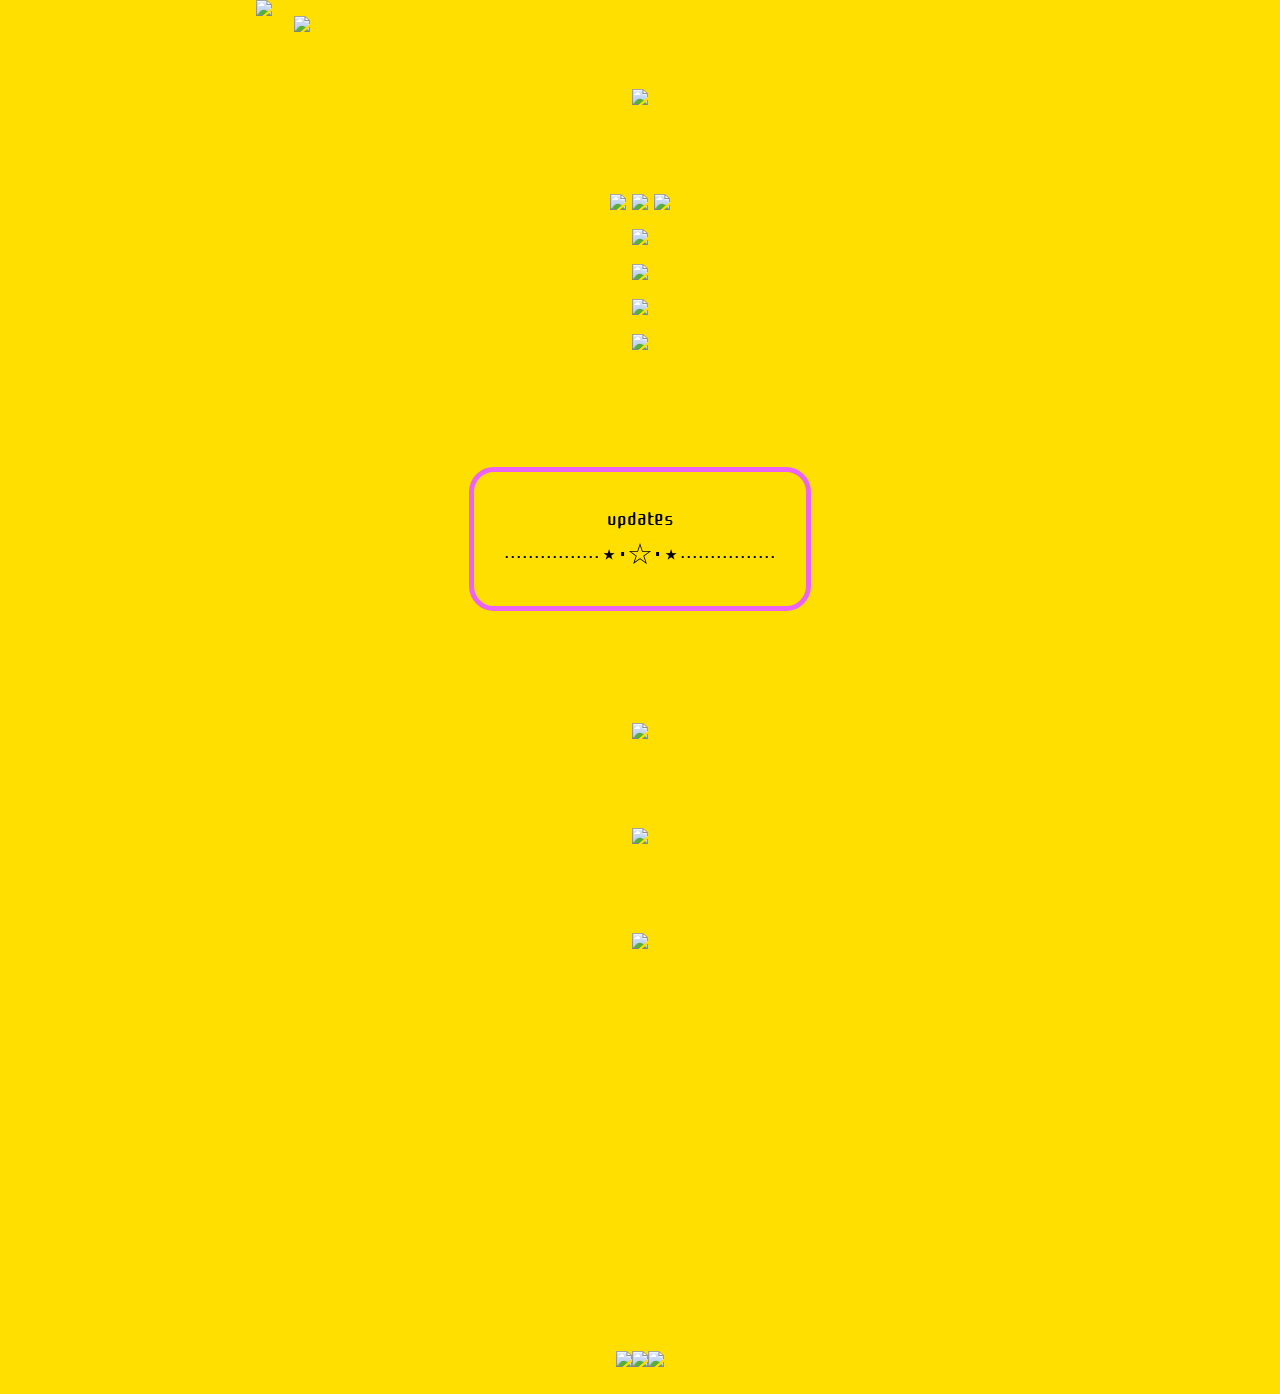
==== index.html @ 69721faf "Update index.html" ====
<!DOCTYPE html>
<html>
  <head>
    <link rel="preconnect" href="https://fonts.googleapis.com">
<link rel="preconnect" href="https://fonts.gstatic.com" crossorigin>
<link href="https://fonts.googleapis.com/css2?family=Cute+Font&display=swap" rel="stylesheet">
    <style type="text/css">
body { 
  margin-top: 0px;
  margin-right: 0px;
  margin-bottom: 0px;
  margin-left: 0px
}
    </style>
    <meta name="viewport" content="width=device-width, initial-scale=1.0">
  <style>
    
.container {
  display: grid;
  grid-template-columns: auto;
  place-items: center;
  padding: 30px;
  margin-left: 4vw;
  margin-right: 4vw;
  max-width: 100%;
  row-gap: 30px;
}
    @media (min-width:1000px) {
    .container {
        margin-left: 20vw;
        margin-right: 20vw;
    }
}
.container > div {
  padding: 20px;
  font-size: 4vw;
  text-align: center;
}
     @media (min-width:1000px) {
    .container > div {
        font-size: 2.25vw;
    }
}
.zoom:hover {
  transform: scale(1.1); 
  transition: transform .2s
}

       

 
.layout {
  width: 100%;
  display: grid;
  grid:
    "header" 
    "main" 
    "footer"
    / 100%;
  background-color:#FFDF00;
  font-family: "Cute Font", sans-serif;
  font-weight: 400;
  font-style: normal;
}


  
.box1 {
  padding: 10px;
  max-width: 300%;
  max-height: 100%;
}
.box2 {
  border: 5px solid #ED64F5;
  padding: 30px;
  max-width: 100%;
  max-height: 300px;
  border-radius: 25px;
  overflow:auto;
}
.updates {
  text-align: left;    
    }
.header { grid-area: header; 
  align-items: center;
  max-width: 100%;
  margin-left: 4vw;
  margin-right: 4vw;
}
    @media (min-width:1000px) {
    .header {
        margin-left: 20vw;
        margin-right: 20vw;
    }
}
.center {
  display: block;
  margin-left: auto;
  margin-right: auto;
  max-width: 100%;
}
.main { grid-area: main;
  font-size: 22px;
  justify-self: center;
}

.footer { grid-area: footer; 
  justify-self: center;
}
a {
  color: #FF74ED;
}  
</style>
    

    
<body>
  
<section class="layout">
  <div class="header">
    <a href="https://wifinails.com"><img src="https://i.postimg.cc/59BQDXBD/wifi-1640-x-600-px-4.png" width="100%" class="center"></a>
    <img src="https://i10.glitter-graphics.org/pub/2648/2648460yqj3pf44k3.gif" width="90%" class="center"></img>
  </div>
  
  <div class="main">
    <div class="container">
  <div><img src="https://i.postimg.cc/jdjf0837/book-1000-x-1000-px-8.png" width="70%"></div>
      <div><img src="https://web.archive.org/web/20091020201242/http://geocities.com/SunsetStrip/Exhibit/3391/spinning_globe2.gif">   <img src="https://artwork.neocities.org/photos/night/14.gif">   <img src="https://web.archive.org/web/20091020201242/http://geocities.com/SunsetStrip/Exhibit/3391/spinning_globe2.gif"><br><img src="https://99gifshop.neocities.org/items/1/adance2.gif"><br><img src="https://artwork.neocities.org/photos/oldweb/cool.gif"><br><img src="https://web.archive.org/web/20091027133446if_/http://geocities.com/babybluedolphin44/HWHANDWITHLONGNAILS.gif"><br><img src="https://99gifshop.neocities.org/items/5/star_003b.gif"><br><br></div>
    
      
      <div><div class="box2"> updates<br>················⋆⋅☆⋅⋆················<br> <div class="updates"><div id="statuscafe"><div id="statuscafe-username"></div><div id="statuscafe-content"></div></div><script src="https://status.cafe/current-status.js?name=wifinails" defer></script> </div></div></div>
  <div><br><a href="https://tally.so/r/mOyyza" target="_blank"><div class="zoom"><img src="https://i.ibb.co/84RYK3V4/1.png" width="100%"></img></div></a></div>
  <div><a href="https://wifinails.com/info" target="_blank"><div class="zoom"><img src="https://i.ibb.co/rK2mYf91/2.png"  width="70%"></img></div></a></div>
      
  <div><a href="https://instagram.com/wifinails" target="_blank"><div class="zoom"><img src="https://i.ibb.co/S4MrtNtT/5.png" width="100%"></img></div></a>
</div>
 
</div>
    
    </div>
  <br>
  <div class="footer">
 <br><br><br><br><br><br><br><br><br><br><br><br><br><br><br><br><br><div><a href="https://www.youtube.com/watch?v=t38sMO7Q6Uo" target="_blank"><img src="https://web.archive.org/web/20090729045049/http://www.geocities.com/raveofkandie/aliennew.gif" width="50vw"></a><a href="mailto:hello@wifinails.com" target="_blank"><img src="https://artwork.neocities.org/photos/night/pinkemail_ball.gif" width="80vw"></a><a href="https://90s.myretrotvs.com/#qcE-zCg9ck8" target="_blank"><img src="https://artwork.neocities.org/photos/oldweb/staticTV03.gif" width="50vw"></a></div>
   </div>
  </div>
</section>

</body>  
  </head>
</html>
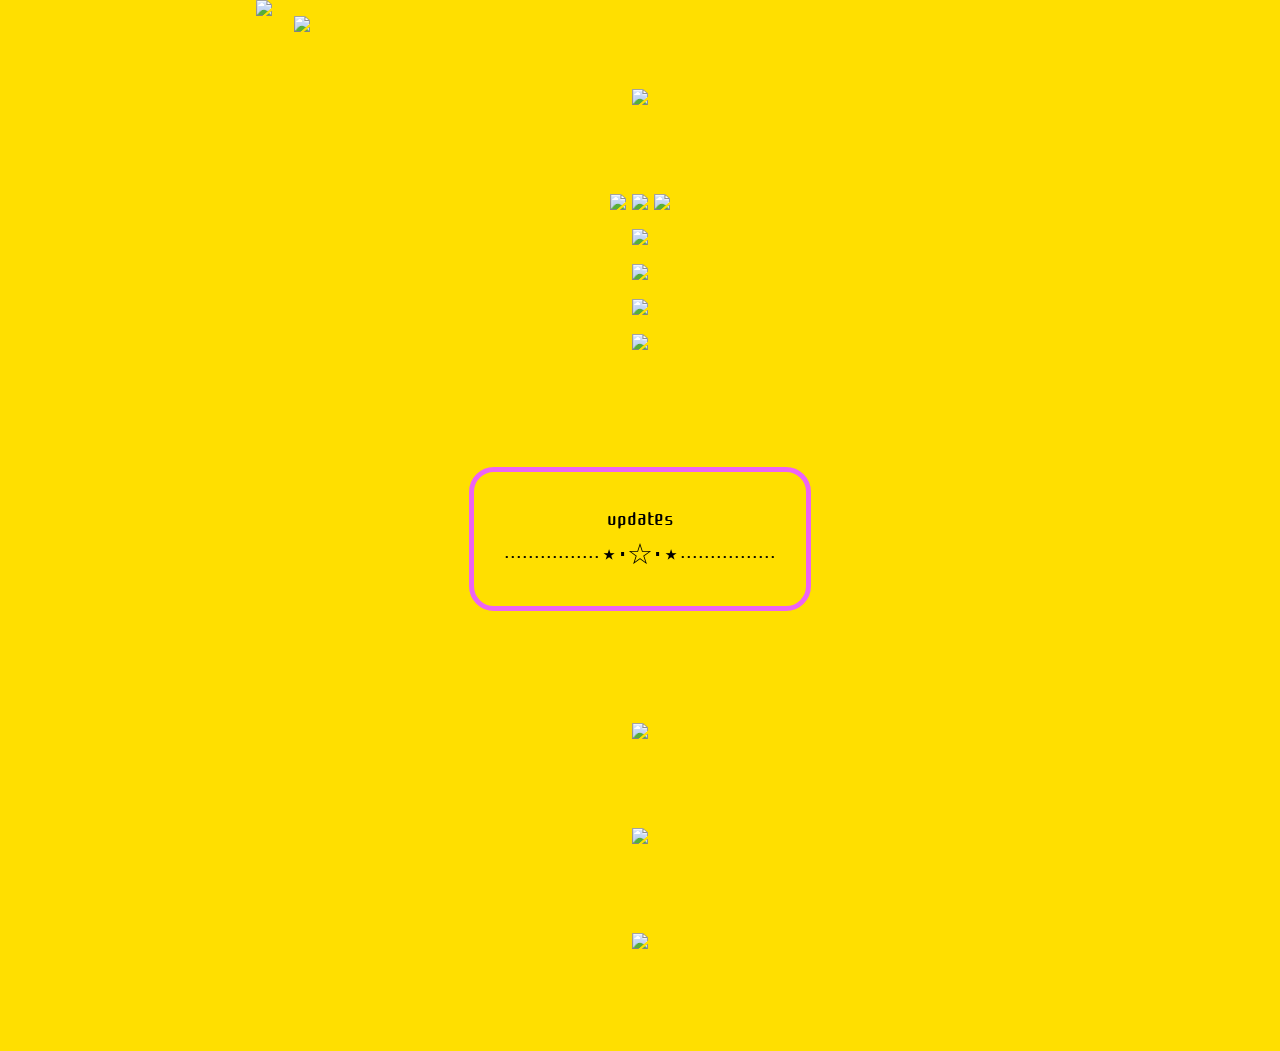
==== commit 0f7dd298: "Update index.html" ====
--- a/index.html
+++ b/index.html
@@ -4,6 +4,7 @@
     <link rel="preconnect" href="https://fonts.googleapis.com">
 <link rel="preconnect" href="https://fonts.gstatic.com" crossorigin>
 <link href="https://fonts.googleapis.com/css2?family=Cute+Font&display=swap" rel="stylesheet">
+    <meta name="theme-color" content="#FFDF00">
     <style type="text/css">
 body { 
   margin-top: 0px;
@@ -140,7 +141,7 @@
     </div>
   <br>
   <div class="footer">
- <br><br><br><br><br><br><br><br><br><br><br><br><br><br><br><br><br><div><a href="https://www.youtube.com/watch?v=t38sMO7Q6Uo" target="_blank"><img src="https://web.archive.org/web/20090729045049/http://www.geocities.com/raveofkandie/aliennew.gif" width="50vw"></a><a href="mailto:hello@wifinails.com" target="_blank"><img src="https://artwork.neocities.org/photos/night/pinkemail_ball.gif" width="80vw"></a><a href="https://90s.myretrotvs.com/#qcE-zCg9ck8" target="_blank"><img src="https://artwork.neocities.org/photos/oldweb/staticTV03.gif" width="50vw"></a></div>
+ <br></div>
    </div>
   </div>
 </section>
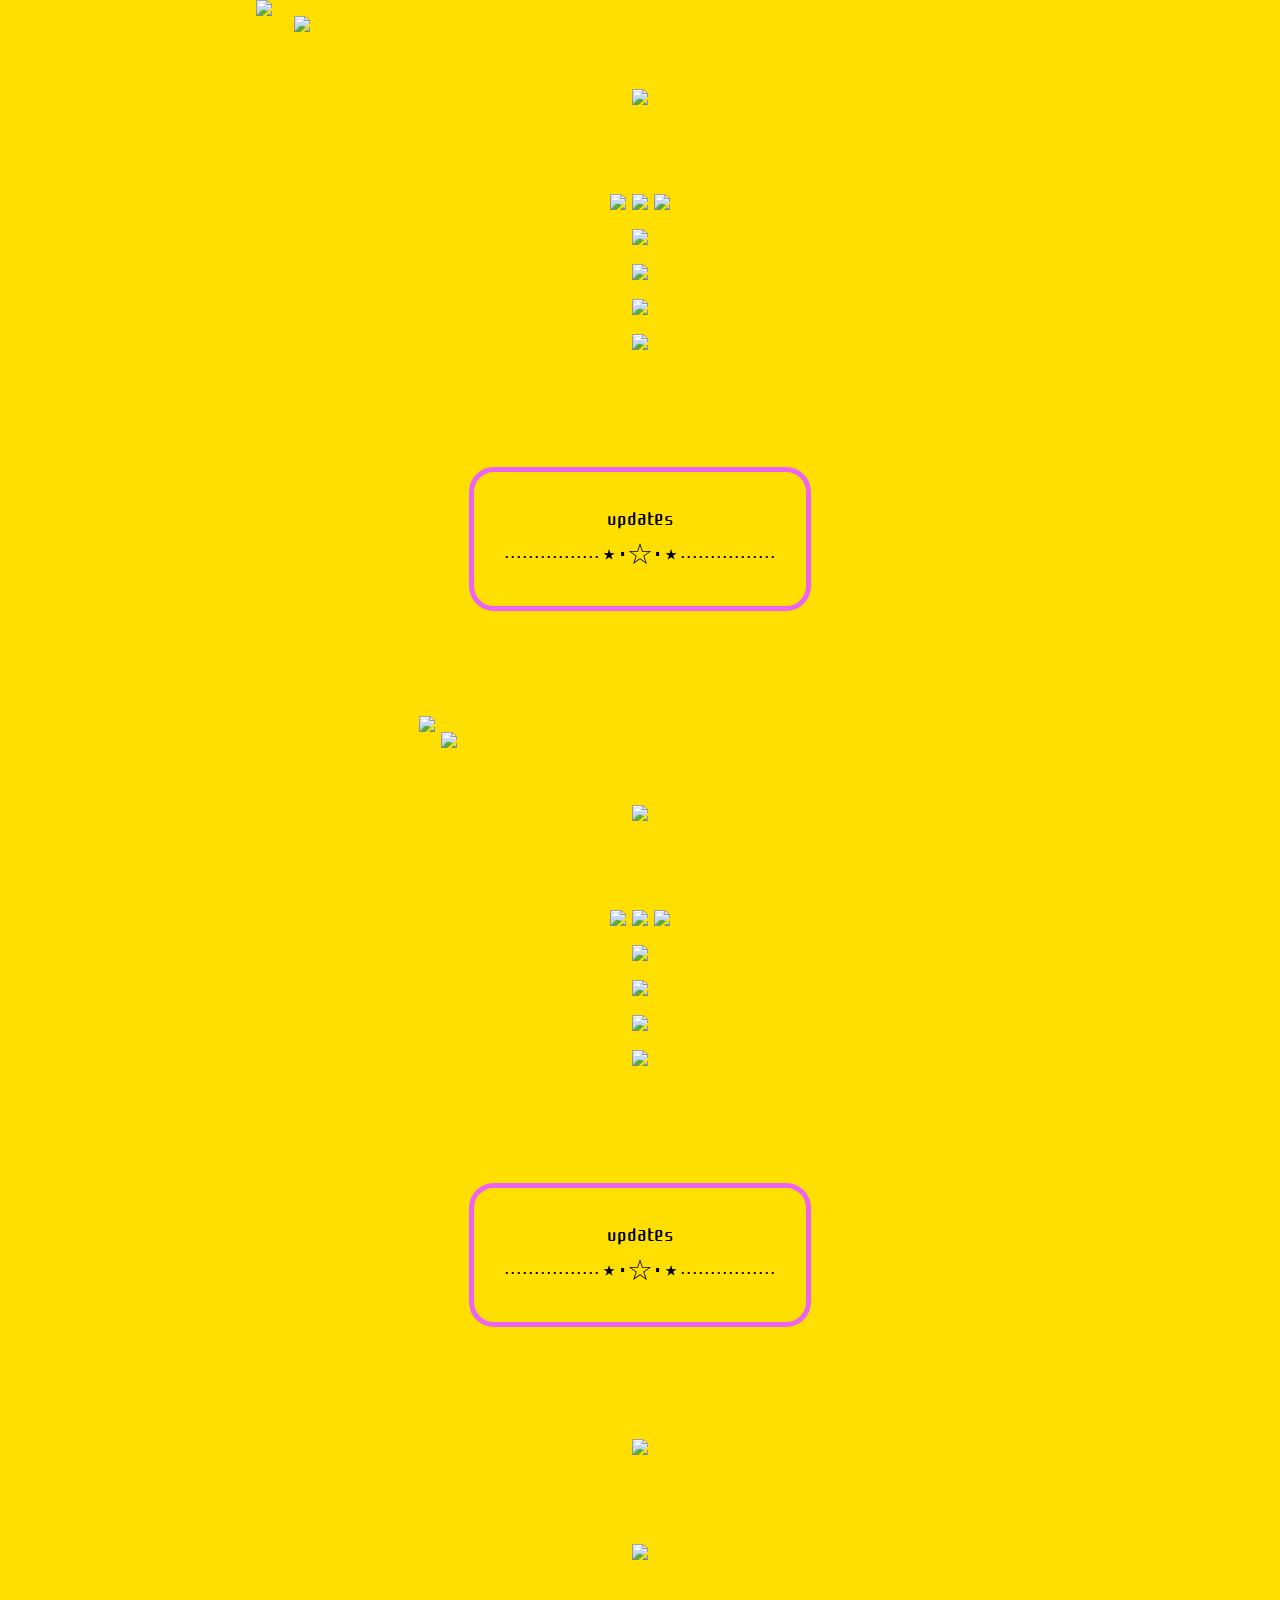
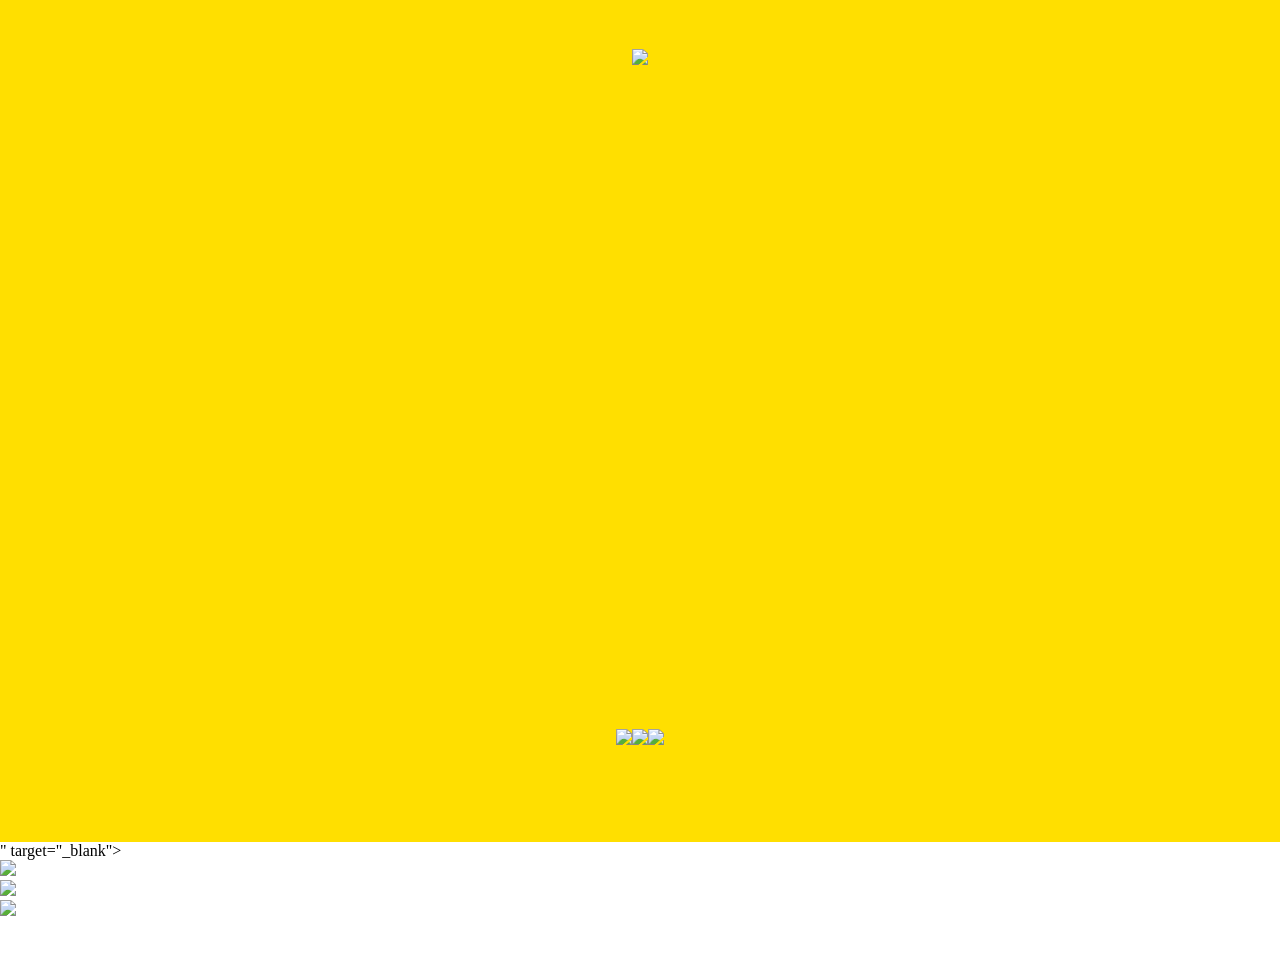
==== commit e60cdb2e: "Update index.html" ====
--- a/index.html
+++ b/index.html
@@ -130,7 +130,157 @@
     
       
       <div><div class="box2"> updates<br>················⋆⋅☆⋅⋆················<br> <div class="updates"><div id="statuscafe"><div id="statuscafe-username"></div><div id="statuscafe-content"></div></div><script src="https://status.cafe/current-status.js?name=wifinails" defer></script> </div></div></div>
-  <div><br><a href="https://tally.so/r/mOyyza" target="_blank"><div class="zoom"><img src="https://i.ibb.co/84RYK3V4/1.png" width="100%"></img></div></a></div>
+  <div><br><a href="<!DOCTYPE html>
+<html>
+  <head>
+    <link rel="preconnect" href="https://fonts.googleapis.com">
+<link rel="preconnect" href="https://fonts.gstatic.com" crossorigin>
+<link href="https://fonts.googleapis.com/css2?family=Cute+Font&display=swap" rel="stylesheet">
+    <meta name="theme-color" content="#FFDF00">
+    <style type="text/css">
+body { 
+  margin-top: 0px;
+  margin-right: 0px;
+  margin-bottom: 0px;
+  margin-left: 0px
+}
+    </style>
+    <meta name="viewport" content="width=device-width, initial-scale=1.0">
+  <style>
+    
+.container {
+  display: grid;
+  grid-template-columns: auto;
+  place-items: center;
+  padding: 30px;
+  margin-left: 4vw;
+  margin-right: 4vw;
+  max-width: 100%;
+  row-gap: 30px;
+}
+    @media (min-width:1000px) {
+    .container {
+        margin-left: 20vw;
+        margin-right: 20vw;
+    }
+}
+.container > div {
+  padding: 20px;
+  font-size: 4vw;
+  text-align: center;
+}
+     @media (min-width:1000px) {
+    .container > div {
+        font-size: 2.25vw;
+    }
+}
+.zoom:hover {
+  transform: scale(1.1); 
+  transition: transform .2s
+}
+
+       
+
+ 
+.layout {
+  width: 100%;
+  display: grid;
+  grid:
+    "header" 
+    "main" 
+    "footer"
+    / 100%;
+  background-color:#FFDF00;
+  font-family: "Cute Font", sans-serif;
+  font-weight: 400;
+  font-style: normal;
+}
+
+
+  
+.box1 {
+  padding: 10px;
+  max-width: 300%;
+  max-height: 100%;
+}
+.box2 {
+  border: 5px solid #ED64F5;
+  padding: 30px;
+  max-width: 100%;
+  max-height: 300px;
+  border-radius: 25px;
+  overflow:auto;
+}
+.updates {
+  text-align: left;    
+    }
+.header { grid-area: header; 
+  align-items: center;
+  max-width: 100%;
+  margin-left: 4vw;
+  margin-right: 4vw;
+}
+    @media (min-width:1000px) {
+    .header {
+        margin-left: 20vw;
+        margin-right: 20vw;
+    }
+}
+.center {
+  display: block;
+  margin-left: auto;
+  margin-right: auto;
+  max-width: 100%;
+}
+.main { grid-area: main;
+  font-size: 22px;
+  justify-self: center;
+}
+
+.footer { grid-area: footer; 
+  justify-self: center;
+}
+a {
+  color: #FF74ED;
+}  
+</style>
+    
+
+    
+<body>
+  
+<section class="layout">
+  <div class="header">
+    <a href="https://wifinails.com"><img src="https://i.postimg.cc/59BQDXBD/wifi-1640-x-600-px-4.png" width="100%" class="center"></a>
+    <img src="https://i10.glitter-graphics.org/pub/2648/2648460yqj3pf44k3.gif" width="90%" class="center"></img>
+  </div>
+  
+  <div class="main">
+    <div class="container">
+  <div><img src="https://i.postimg.cc/jdjf0837/book-1000-x-1000-px-8.png" width="70%"></div>
+      <div><img src="https://web.archive.org/web/20091020201242/http://geocities.com/SunsetStrip/Exhibit/3391/spinning_globe2.gif">   <img src="https://artwork.neocities.org/photos/night/14.gif">   <img src="https://web.archive.org/web/20091020201242/http://geocities.com/SunsetStrip/Exhibit/3391/spinning_globe2.gif"><br><img src="https://99gifshop.neocities.org/items/1/adance2.gif"><br><img src="https://artwork.neocities.org/photos/oldweb/cool.gif"><br><img src="https://web.archive.org/web/20091027133446if_/http://geocities.com/babybluedolphin44/HWHANDWITHLONGNAILS.gif"><br><img src="https://99gifshop.neocities.org/items/5/star_003b.gif"><br><br></div>
+    
+      
+      <div><div class="box2"> updates<br>················⋆⋅☆⋅⋆················<br> <div class="updates"><div id="statuscafe"><div id="statuscafe-username"></div><div id="statuscafe-content"></div></div><script src="https://status.cafe/current-status.js?name=wifinails" defer></script> </div></div></div>
+  <div><br><a href="https://app.squareup.com/appointments/book/4f0813f3-4bac-4c2e-a865-63e741cdd54d/M6QE70RWW4DXF/start" target="_blank"><div class="zoom"><img src="https://i.ibb.co/84RYK3V4/1.png" width="100%"></img></div></a></div>
+  <div><a href="https://wifinails.com/info" target="_blank"><div class="zoom"><img src="https://i.ibb.co/rK2mYf91/2.png"  width="70%"></img></div></a></div>
+      
+  <div><a href="https://instagram.com/wifinails" target="_blank"><div class="zoom"><img src="https://i.ibb.co/S4MrtNtT/5.png" width="100%"></img></div></a>
+</div>
+ 
+</div>
+    
+    </div>
+  <br>
+  <div class="footer">
+ <br><br><br><br><br><br><br><br><br><br><br><br><br><br><br><br><br><div><a href="https://www.youtube.com/watch?v=t38sMO7Q6Uo" target="_blank"><img src="https://web.archive.org/web/20090729045049/http://www.geocities.com/raveofkandie/aliennew.gif" width="50vw"></a><a href="mailto:hello@wifinails.com" target="_blank"><img src="https://artwork.neocities.org/photos/night/pinkemail_ball.gif" width="80vw"></a><a href="https://90s.myretrotvs.com/#qcE-zCg9ck8" target="_blank"><img src="https://artwork.neocities.org/photos/oldweb/staticTV03.gif" width="50vw"></a></div>
+   </div>
+  </div>
+</section>
+
+</body>  
+  </head>
+</html>" target="_blank"><div class="zoom"><img src="https://i.ibb.co/84RYK3V4/1.png" width="100%"></img></div></a></div>
   <div><a href="https://wifinails.com/info" target="_blank"><div class="zoom"><img src="https://i.ibb.co/rK2mYf91/2.png"  width="70%"></img></div></a></div>
       
   <div><a href="https://instagram.com/wifinails" target="_blank"><div class="zoom"><img src="https://i.ibb.co/S4MrtNtT/5.png" width="100%"></img></div></a>
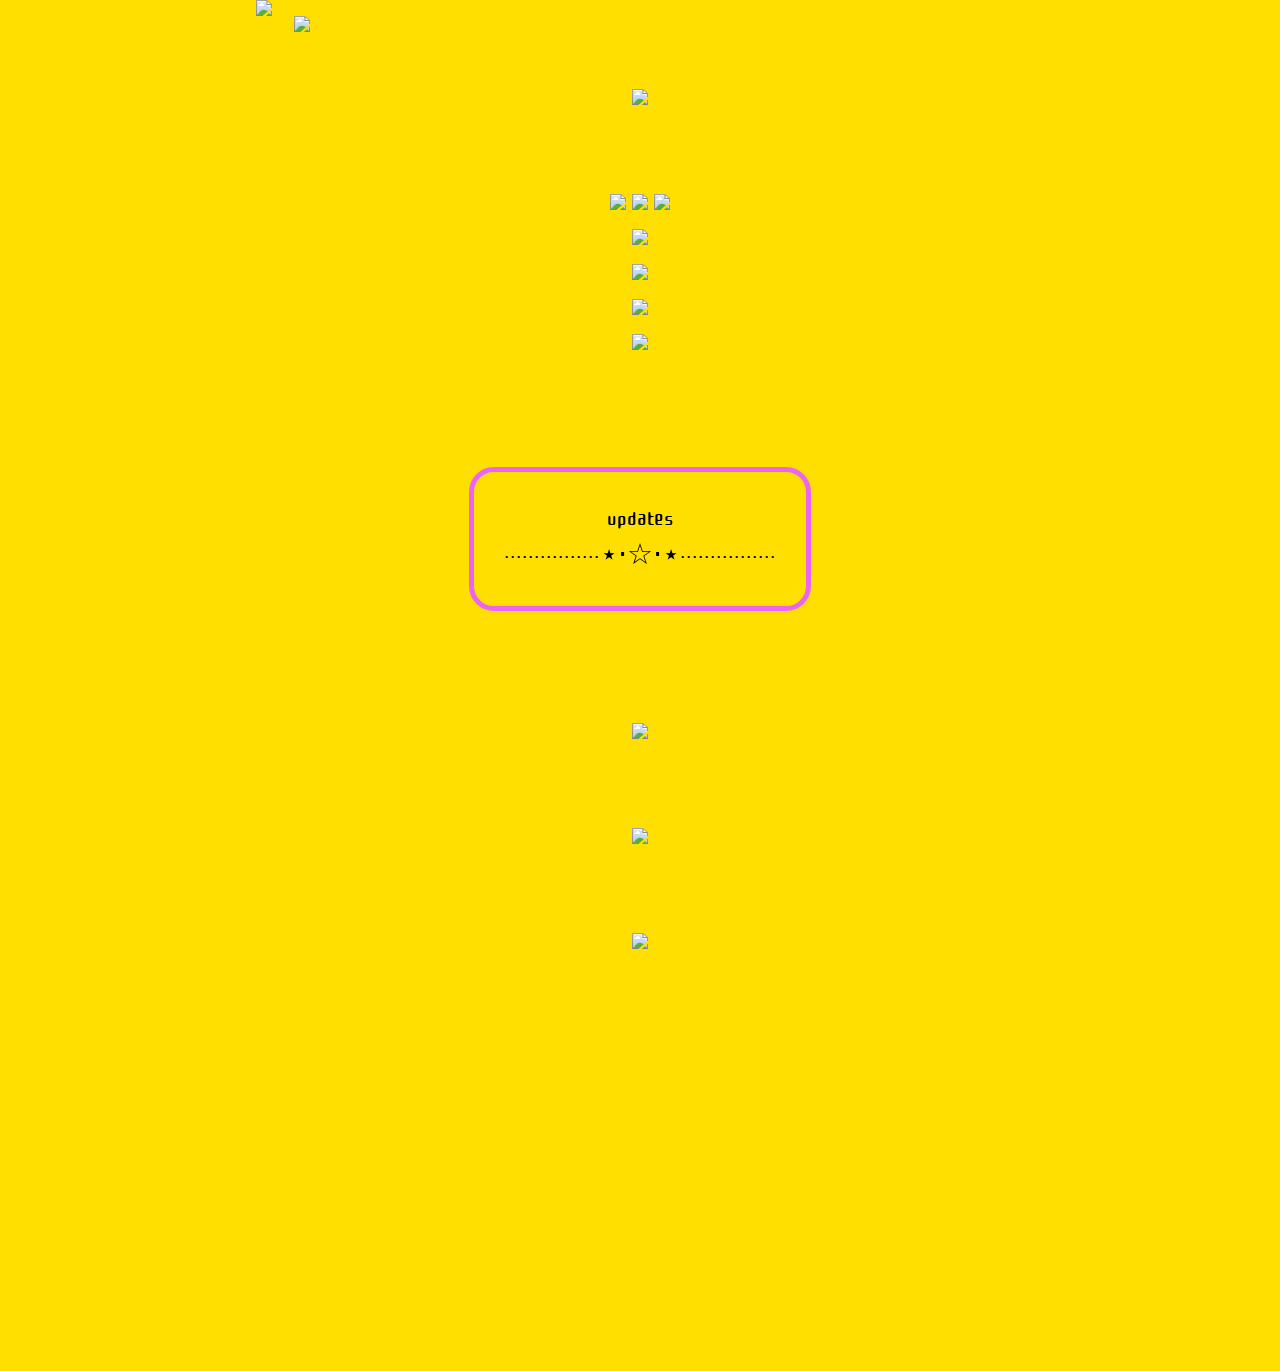
==== commit ffa4ce86: "Update index.html" ====
--- a/index.html
+++ b/index.html
@@ -130,139 +130,7 @@
     
       
       <div><div class="box2"> updates<br>················⋆⋅☆⋅⋆················<br> <div class="updates"><div id="statuscafe"><div id="statuscafe-username"></div><div id="statuscafe-content"></div></div><script src="https://status.cafe/current-status.js?name=wifinails" defer></script> </div></div></div>
-  <div><br><a href="<!DOCTYPE html>
-<html>
-  <head>
-    <link rel="preconnect" href="https://fonts.googleapis.com">
-<link rel="preconnect" href="https://fonts.gstatic.com" crossorigin>
-<link href="https://fonts.googleapis.com/css2?family=Cute+Font&display=swap" rel="stylesheet">
-    <meta name="theme-color" content="#FFDF00">
-    <style type="text/css">
-body { 
-  margin-top: 0px;
-  margin-right: 0px;
-  margin-bottom: 0px;
-  margin-left: 0px
-}
-    </style>
-    <meta name="viewport" content="width=device-width, initial-scale=1.0">
-  <style>
-    
-.container {
-  display: grid;
-  grid-template-columns: auto;
-  place-items: center;
-  padding: 30px;
-  margin-left: 4vw;
-  margin-right: 4vw;
-  max-width: 100%;
-  row-gap: 30px;
-}
-    @media (min-width:1000px) {
-    .container {
-        margin-left: 20vw;
-        margin-right: 20vw;
-    }
-}
-.container > div {
-  padding: 20px;
-  font-size: 4vw;
-  text-align: center;
-}
-     @media (min-width:1000px) {
-    .container > div {
-        font-size: 2.25vw;
-    }
-}
-.zoom:hover {
-  transform: scale(1.1); 
-  transition: transform .2s
-}
-
-       
-
- 
-.layout {
-  width: 100%;
-  display: grid;
-  grid:
-    "header" 
-    "main" 
-    "footer"
-    / 100%;
-  background-color:#FFDF00;
-  font-family: "Cute Font", sans-serif;
-  font-weight: 400;
-  font-style: normal;
-}
-
-
-  
-.box1 {
-  padding: 10px;
-  max-width: 300%;
-  max-height: 100%;
-}
-.box2 {
-  border: 5px solid #ED64F5;
-  padding: 30px;
-  max-width: 100%;
-  max-height: 300px;
-  border-radius: 25px;
-  overflow:auto;
-}
-.updates {
-  text-align: left;    
-    }
-.header { grid-area: header; 
-  align-items: center;
-  max-width: 100%;
-  margin-left: 4vw;
-  margin-right: 4vw;
-}
-    @media (min-width:1000px) {
-    .header {
-        margin-left: 20vw;
-        margin-right: 20vw;
-    }
-}
-.center {
-  display: block;
-  margin-left: auto;
-  margin-right: auto;
-  max-width: 100%;
-}
-.main { grid-area: main;
-  font-size: 22px;
-  justify-self: center;
-}
-
-.footer { grid-area: footer; 
-  justify-self: center;
-}
-a {
-  color: #FF74ED;
-}  
-</style>
-    
-
-    
-<body>
-  
-<section class="layout">
-  <div class="header">
-    <a href="https://wifinails.com"><img src="https://i.postimg.cc/59BQDXBD/wifi-1640-x-600-px-4.png" width="100%" class="center"></a>
-    <img src="https://i10.glitter-graphics.org/pub/2648/2648460yqj3pf44k3.gif" width="90%" class="center"></img>
-  </div>
-  
-  <div class="main">
-    <div class="container">
-  <div><img src="https://i.postimg.cc/jdjf0837/book-1000-x-1000-px-8.png" width="70%"></div>
-      <div><img src="https://web.archive.org/web/20091020201242/http://geocities.com/SunsetStrip/Exhibit/3391/spinning_globe2.gif">   <img src="https://artwork.neocities.org/photos/night/14.gif">   <img src="https://web.archive.org/web/20091020201242/http://geocities.com/SunsetStrip/Exhibit/3391/spinning_globe2.gif"><br><img src="https://99gifshop.neocities.org/items/1/adance2.gif"><br><img src="https://artwork.neocities.org/photos/oldweb/cool.gif"><br><img src="https://web.archive.org/web/20091027133446if_/http://geocities.com/babybluedolphin44/HWHANDWITHLONGNAILS.gif"><br><img src="https://99gifshop.neocities.org/items/5/star_003b.gif"><br><br></div>
-    
-      
-      <div><div class="box2"> updates<br>················⋆⋅☆⋅⋆················<br> <div class="updates"><div id="statuscafe"><div id="statuscafe-username"></div><div id="statuscafe-content"></div></div><script src="https://status.cafe/current-status.js?name=wifinails" defer></script> </div></div></div>
-  <div><br><a href="https://app.squareup.com/appointments/book/4f0813f3-4bac-4c2e-a865-63e741cdd54d/M6QE70RWW4DXF/start" target="_blank"><div class="zoom"><img src="https://i.ibb.co/84RYK3V4/1.png" width="100%"></img></div></a></div>
+  <div><br><a href="https://tally.so/r/mOyyza" target="_blank"><div class="zoom"><img src="https://i.ibb.co/84RYK3V4/1.png" width="100%"></img></div></a></div>
   <div><a href="https://wifinails.com/info" target="_blank"><div class="zoom"><img src="https://i.ibb.co/rK2mYf91/2.png"  width="70%"></img></div></a></div>
       
   <div><a href="https://instagram.com/wifinails" target="_blank"><div class="zoom"><img src="https://i.ibb.co/S4MrtNtT/5.png" width="100%"></img></div></a>
@@ -273,25 +141,7 @@
     </div>
   <br>
   <div class="footer">
- <br><br><br><br><br><br><br><br><br><br><br><br><br><br><br><br><br><div><a href="https://www.youtube.com/watch?v=t38sMO7Q6Uo" target="_blank"><img src="https://web.archive.org/web/20090729045049/http://www.geocities.com/raveofkandie/aliennew.gif" width="50vw"></a><a href="mailto:hello@wifinails.com" target="_blank"><img src="https://artwork.neocities.org/photos/night/pinkemail_ball.gif" width="80vw"></a><a href="https://90s.myretrotvs.com/#qcE-zCg9ck8" target="_blank"><img src="https://artwork.neocities.org/photos/oldweb/staticTV03.gif" width="50vw"></a></div>
-   </div>
-  </div>
-</section>
-
-</body>  
-  </head>
-</html>" target="_blank"><div class="zoom"><img src="https://i.ibb.co/84RYK3V4/1.png" width="100%"></img></div></a></div>
-  <div><a href="https://wifinails.com/info" target="_blank"><div class="zoom"><img src="https://i.ibb.co/rK2mYf91/2.png"  width="70%"></img></div></a></div>
-      
-  <div><a href="https://instagram.com/wifinails" target="_blank"><div class="zoom"><img src="https://i.ibb.co/S4MrtNtT/5.png" width="100%"></img></div></a>
-</div>
- 
-</div>
-    
-    </div>
-  <br>
-  <div class="footer">
- <br></div>
+ <br><br><br><br><br><br><br><br><br><br><br><br><br><br><br><br><br>
    </div>
   </div>
 </section>
